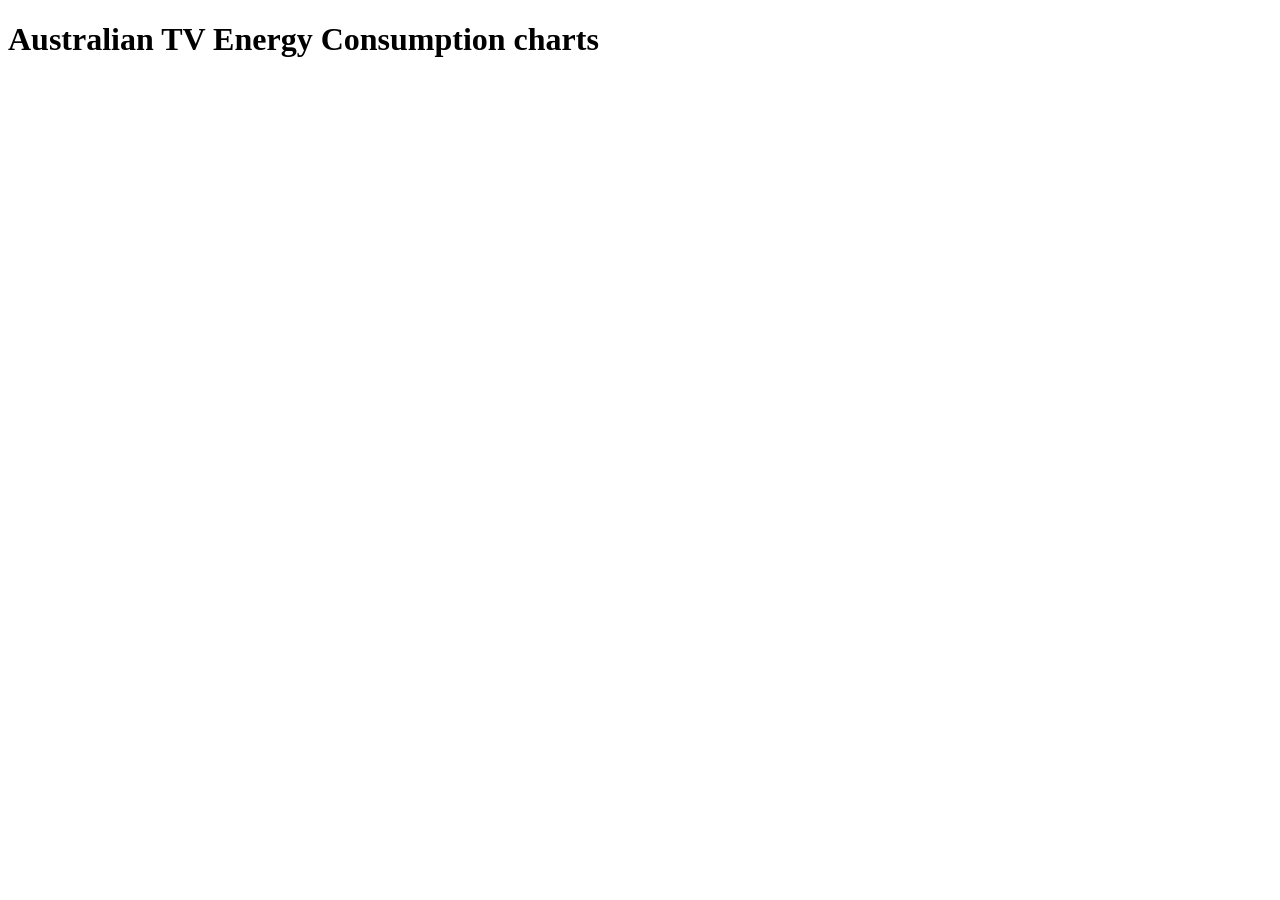
==== Exercise 5/index.html @ 24fc07c1 "bar chart done" ====
<!DOCTYPE html>
<html>
    <head>
        <meta charset="utf-8" />
        <meta name="viewport" content="width=device-width, initial-scale=1" />
        <!-- <link href="css/styles.css" rel="stylesheet">
        <script src="js/scripts.js" defer></script> -->
    </head>

    <body>

        <h1>Australian TV Energy Consumption charts</h1>
        <div id="scatter"></div>
        <div id="donut"></div>
        <div id="bar"></div>
        <div id="line"></div>
        <div class="legend-container"></div>
        </div>

        <!-- load scripts -->
        <script src="https://d3js.org/d3.v7.min.js"></script>
        <script src="js/shared-constants.js"></script>  
        <script src="js/scales.js"></script>  
        <script src="js/bar.js"></script>  
        <!-- <script src="js/donut-charts.js"></script>  
        <script src="js/stacked-bars.js"></script>   -->
        <script src="js/legend.js"></script>  
        <script src="js/load-data.js"></script>  

    </body>

</html>
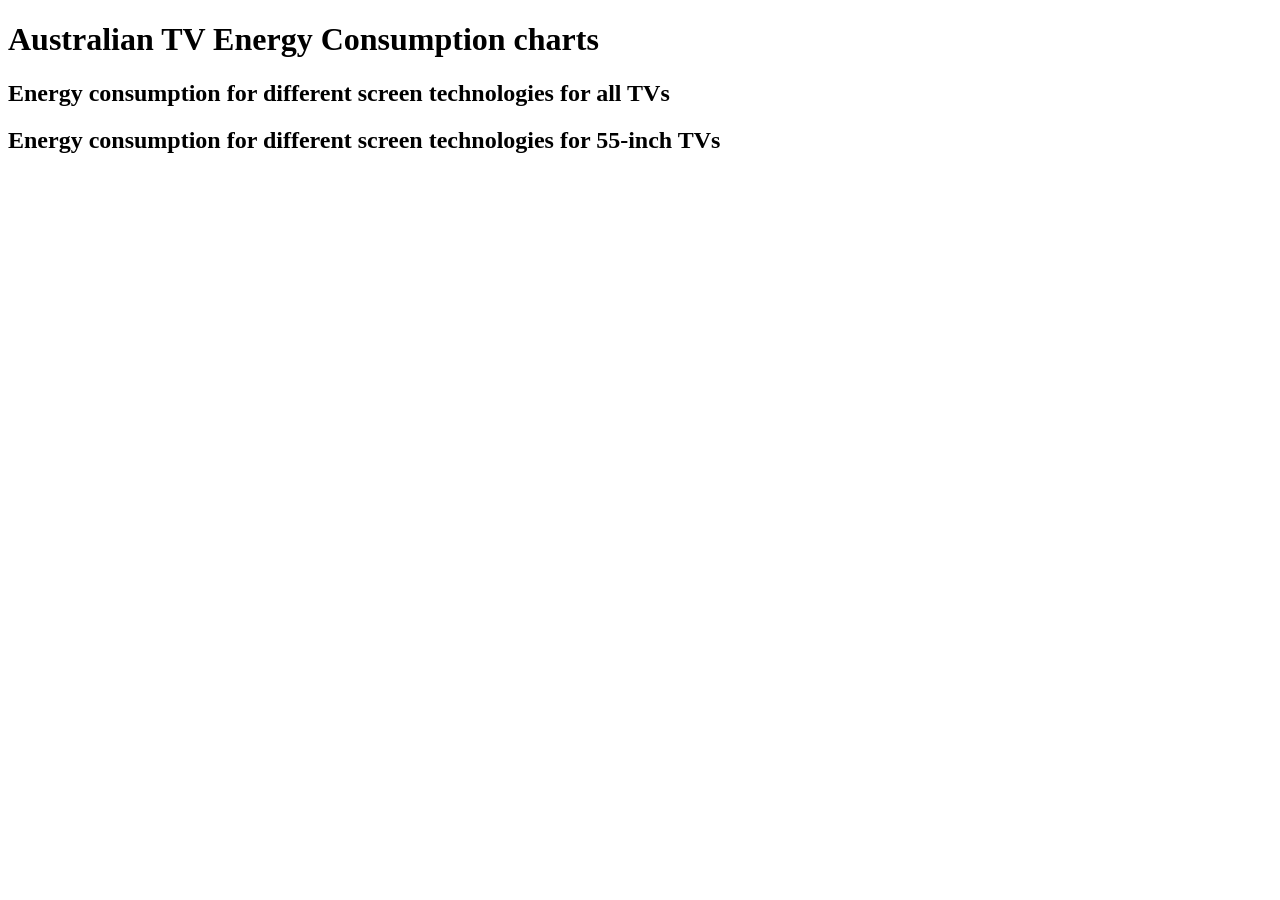
==== commit e08497df: "bar chart fix and donut" ====
--- a/Exercise 5/index.html
+++ b/Exercise 5/index.html
@@ -11,7 +11,9 @@
 
         <h1>Australian TV Energy Consumption charts</h1>
         <div id="scatter"></div>
+        <h2>Energy consumption for different screen technologies for all TVs</h2>
         <div id="donut"></div>
+        <h2>Energy consumption for different screen technologies for 55-inch TVs</h2>
         <div id="bar"></div>
         <div id="line"></div>
         <div class="legend-container"></div>
@@ -22,8 +24,8 @@
         <script src="js/shared-constants.js"></script>  
         <script src="js/scales.js"></script>  
         <script src="js/bar.js"></script>  
-        <!-- <script src="js/donut-charts.js"></script>  
-        <script src="js/stacked-bars.js"></script>   -->
+        <script src="js/donut.js"></script>  
+        <!-- <script src="js/stacked-bars.js"></script>   -->
         <script src="js/legend.js"></script>  
         <script src="js/load-data.js"></script>  
 
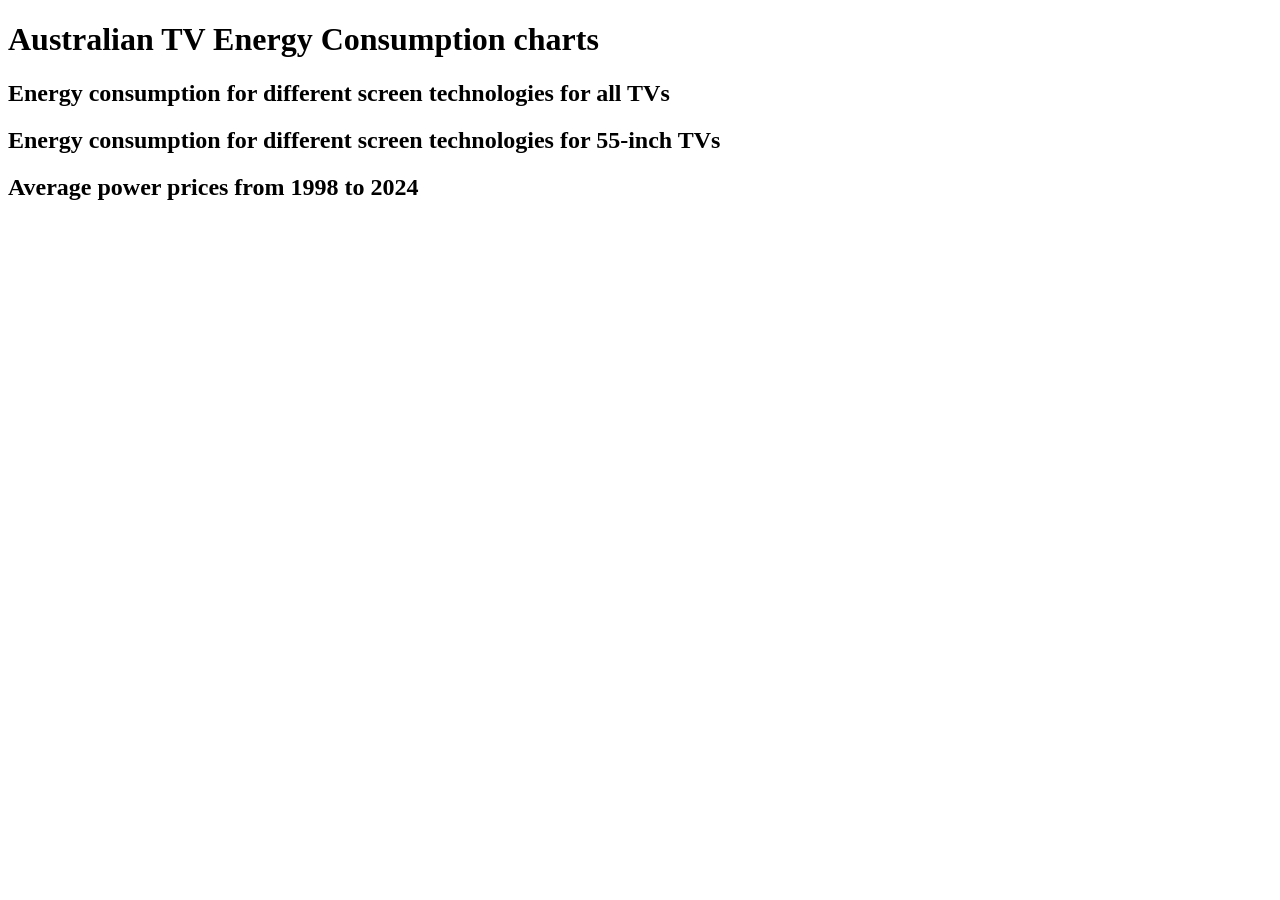
==== commit 4ef7697a: "line chart" ====
--- a/Exercise 5/index.html
+++ b/Exercise 5/index.html
@@ -15,6 +15,7 @@
         <div id="donut"></div>
         <h2>Energy consumption for different screen technologies for 55-inch TVs</h2>
         <div id="bar"></div>
+        <h2>Average power prices from 1998 to 2024</h2>
         <div id="line"></div>
         <div class="legend-container"></div>
         </div>
@@ -25,7 +26,7 @@
         <script src="js/scales.js"></script>  
         <script src="js/bar.js"></script>  
         <script src="js/donut.js"></script>  
-        <!-- <script src="js/stacked-bars.js"></script>   -->
+        <script src="js/line.js"></script>  
         <script src="js/legend.js"></script>  
         <script src="js/load-data.js"></script>  
 
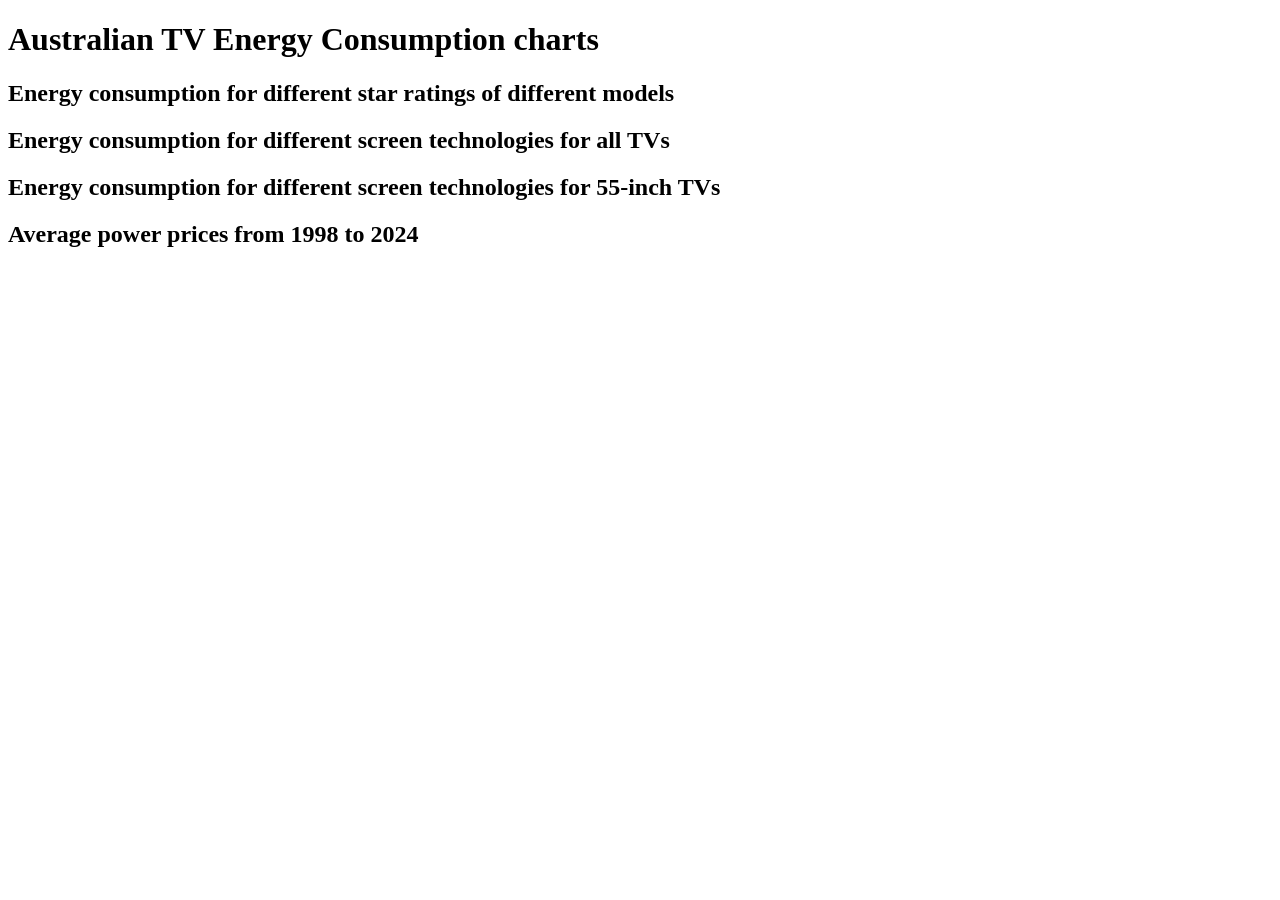
==== commit b1eecf36: "scatter" ====
--- a/Exercise 5/index.html
+++ b/Exercise 5/index.html
@@ -10,6 +10,7 @@
     <body>
 
         <h1>Australian TV Energy Consumption charts</h1>
+        <h2>Energy consumption for different star ratings of different models</h2>
         <div id="scatter"></div>
         <h2>Energy consumption for different screen technologies for all TVs</h2>
         <div id="donut"></div>
@@ -27,6 +28,7 @@
         <script src="js/bar.js"></script>  
         <script src="js/donut.js"></script>  
         <script src="js/line.js"></script>  
+        <script src="js/scatter.js"></script>  
         <script src="js/legend.js"></script>  
         <script src="js/load-data.js"></script>  
 
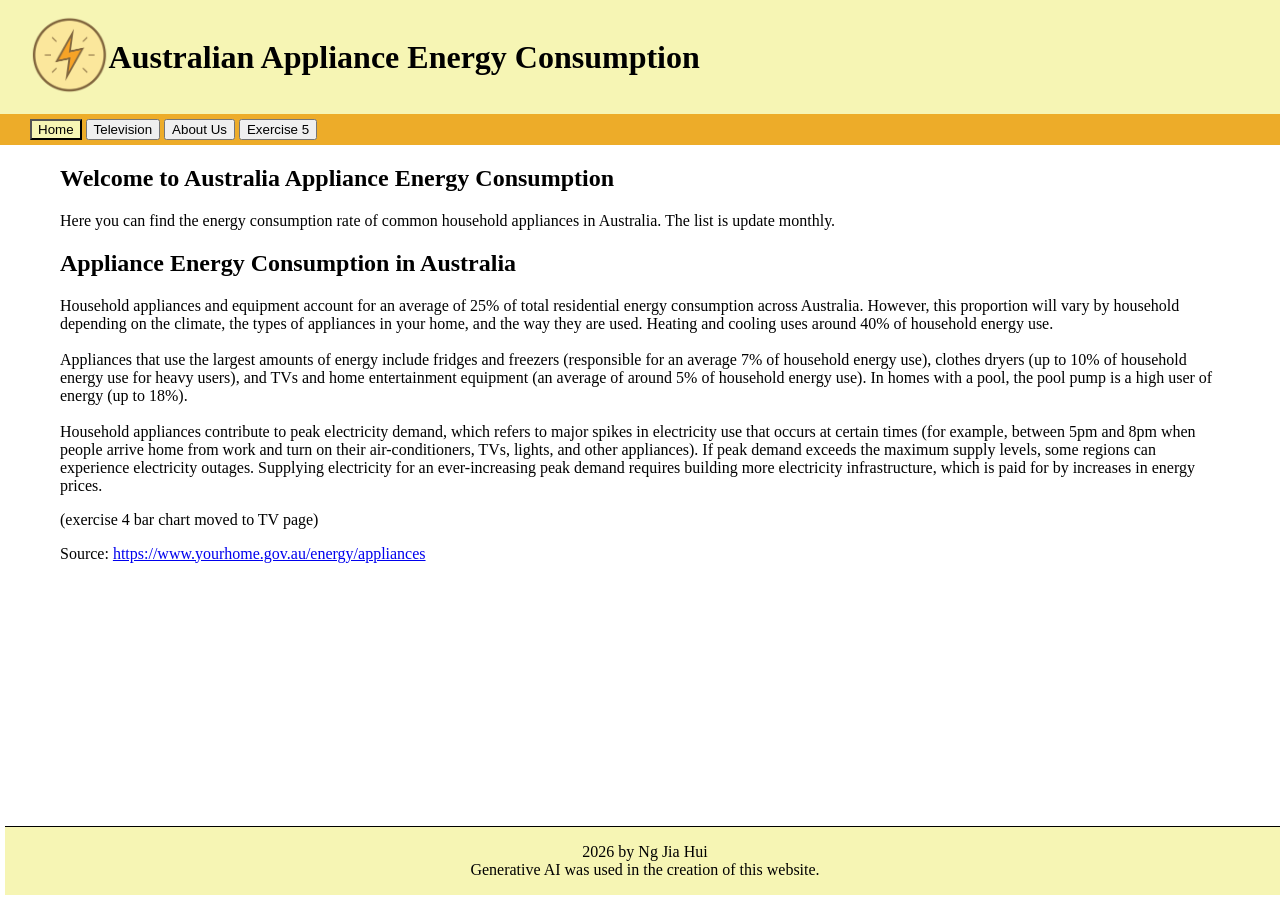
==== commit b183cb07: "interactions" ====
--- a/Exercise 5/index.html
+++ b/Exercise 5/index.html
@@ -3,26 +3,147 @@
     <head>
         <meta charset="utf-8" />
         <meta name="viewport" content="width=device-width, initial-scale=1" />
-        <!-- <link href="css/styles.css" rel="stylesheet">
-        <script src="js/scripts.js" defer></script> -->
+        <title>Appliance Energy Consumption Website</title>
+        <link href="css/styles.css" rel="stylesheet">
+        <script src="js/scripts.js" defer></script>
     </head>
 
     <body>
+        <header class="pageHeader" id="pageHeader">
+            <a href="index.html">
+                <img src="images/PowerIcon.png" style="height:5rem;" alt="site logo" id="header_logo">    
+            </a>
+            <h1>Australian Appliance Energy Consumption</h1>
+            
+        </header>
 
-        <h1>Australian TV Energy Consumption charts</h1>
-        <h2>Energy consumption for different star ratings of different models</h2>
-        <div id="scatter"></div>
-        <h2>Energy consumption for different screen technologies for all TVs</h2>
-        <div id="donut"></div>
-        <h2>Energy consumption for different screen technologies for 55-inch TVs</h2>
-        <div id="bar"></div>
-        <h2>Average power prices from 1998 to 2024</h2>
-        <div id="line"></div>
-        <div class="legend-container"></div>
-        </div>
+        <nav class="nav"> 
+            <button id="nav_home" class="selected" onclick="showPage('home')">Home</button>
+            <button id="nav_tv" onclick="showPage('tv')">Television</button>
+            <button id="nav_about" onclick="showPage('about')">About Us</button>
+            <button id="nav_ex5" onclick="showPage('ex5')">Exercise 5</button>
+        </nav>
+
+        <main>
+            
+            <section id="home" class="page">
+                <h1>Welcome to Australia Appliance Energy Consumption</h1>
+                <p>Here you can find the energy consumption rate of common household appliances in Australia. The list is update monthly.</p>
+
+                <h2>Appliance Energy Consumption in Australia</h2>
+                <p>Household appliances and equipment account for an average of 25% of total residential energy consumption across Australia. However, this proportion will vary by household depending on the climate, the types of appliances in your home, and the way they are used. Heating and cooling uses around 40% of household energy use.
+                <br><br>
+                Appliances that use the largest amounts of energy include fridges and freezers (responsible for an average 7% of household energy use), clothes dryers (up to 10% of household energy use for heavy users), and TVs and home entertainment equipment (an average of around 5% of household energy use). In homes with a pool, the pool pump is a high user of energy (up to 18%).
+                <br><br>
+                Household appliances contribute to peak electricity demand, which refers to major spikes in electricity use that occurs at certain times (for example, between 5pm and 8pm when people arrive home from work and turn on their air-conditioners, TVs, lights, and other appliances). If peak demand exceeds the maximum supply levels, some regions can experience electricity outages. Supplying electricity for an ever-increasing peak demand requires building more electricity infrastructure, which is paid for by increases in energy prices.
+                </p>
+                <p>(exercise 4 bar chart moved to TV page)</p>
+                <p>Source: <a href="https://www.yourhome.gov.au/energy/appliances">https://www.yourhome.gov.au/energy/appliances</a></p>
+
+            </section>
+            <section id="tv" class="page hidden">
+                <h1>TV</h1>
+                <p>(exercise 4.7 bar chart moved to screen technology section)</p>
+                <p>Depending on level of usage, TV may be a take up a portion of energy bills. However, that does not mean that we should stop watching TVs, but rather we should purchase energy efficient TVs so that we are able to continue watching TVs without putting a dent on our budget. However, there are so many TV models in the market that consumers get confused on how to select the most energy efficient TV. For example, according to the energy rating data for household appliances provided by the Australian government for our research (the data for TV is available at: <a href="https://data.gov.au/data/dataset/energy-rating-for-household-appliances/resource/93a615e5-935e-4713-a4b0-379e3f6dedc9">https://data.gov.au/data/dataset/energy-rating-for-household-appliances/resource/93a615e5-935e-4713-a4b0-379e3f6dedc9</a>), there are 4573 TV models in Australia currently available in the market. With so many models to choose from, how do consumers ensure that they are selecting the most energy efficient model to minimize their energy bills?
+                <br><br>
+                There are several factors that influences the energy consumption of TVs, including screen technology and screen size.</p>
+
+                <h2>Screen technology</h2>
+                <p>There are different screen technologies for TV, each with their own advantages and disadvantages in terms color accuracy and contrast, viewing angles, design etc. They also differ in terms of power consumption. So one of the most pressing question on a cost-conscious consumer's mind is: Which screen technology consumes the least energy to ensure low energy bills?
+                <br><br>
+                Online research would reveal that amongst the 3 most popular technologies, LCD, LED and OLED, OLED consumes the most energy while LED consumes the least energy. LCD is in the middle in terms of energy consumption. However, to get a definitive answer, it is better to investigate actual TV models in the market and compare the energy use. 
+                <br><br>
+                It is important to note that while provided by the Australian government, the dataset may not be complete and up-to-date. In addition, energy consumption may vary according to real world conditions. However, the dataset contains many information and thus is a useful starting point for our research purposes. To find average enery consumption for each screen technology, we will only require two data: screen technology and power consumption. In this dataset, there is only one screen technology column listing whether the TV model uses LCD, LCD(LED) or OLED. However, there are 3 seperate columns for power consumption:</p>
+
+                <ul>
+                    <li>Pasv_stnd_power: the amount of energy used by the appliance in passive standby power mode</li>
+                    <li>Act_stnd_power: the amount of energy used by the appliance in active standby power mode</li>
+                    <li>Avg_mode_power: the amount of energy used by the appliance when the television is in use.</li>
+                </ul>
+
+                <p>For simplicity's sake, we will be using avg_mode_power, which is the amount of energy used by the appliance when the television is in use, since how much power the TV consumes when it is switched on and actively in use is a more realistic indicator of energy use for an average consumer. We will get the mean value of avg_mode_power for each type of screen technology, and the screen technology with the lowest mean value will be the one that consumes the least energy. The results are as follows:</p>
+
+                <div class="responsive-svg-container">
+                    
+                </div>   
+
+                <p>The x-axis or colored bars represent different screen technologies, while the y-axis or height of the bars show the mean value of avg_mode_power for the specific type of screen technology.The results are rather surprising. As we can see from the bar chart above, instead of LCD consuming the least energy as we stated in the hypothesis, the screen technology with lowest energy consumption is actually LED (the left bar in blue), with the mean value of 86.04, followed by LCD (the middle bar in green) with mean value of 120.11, and finally OLED (the right bar in yellow) with mean value of 128.71. There is a difference of around 35 between LED and LCD, while only a small difference of around 8 between LCD and OLED. This shows that LED consumes significantly less energy than the two other types screen technology, so consumers should select LCD TV for more energy savings.
+                <br><br>
+                The following image shows the summary of this section: </p>
+
+                <img src="images/summary_tech.png" alt="Summary of relationship between screen technology and power consumption section" width="95%">
+
+                <h2>Screen Size</h2>
+                <p>Besides screen technology, another important consideration for consumers when selecting TV is the screen size. Generally speaking, bigger screen size will result in a better viewing experience, subject to the length and width of the room the TV will be placed in. However, as mentioned above, screen size is also one of the factors influencing energy consumption. So one question consumers will ask is: Will bigger screen size result in higher energy bills?
+                <br><br>
+                Logically speaking, bigger screen size should have higher power consumption, as there is a larger surface area that needs to emit light, so more electrical energy is required to transform into light energy. Since this is just a hypothesis based on logic, so to get a definitive answer, it is better to investigate actual TV models in the market and compare the energy use. Again, we can use the same energy rating data for household appliances provided by the Australian government used in the section above for our research.
+                <br><br>
+                To find average energy consumption for each screen size, we will only require two data: screen size and power consumption. Similar to section above, we will be using avg_mode_power, which is the amount of energy used by the appliance when the television is in use, since how much power the TV consumes when it is switched on and actively in use is a more realistic indicator of energy use for an average consumer. For screen size however, for the majority of the models we used the screen size advertised in the model name. For some models where we were unable to extract screens size from the model name, or if there is a difference larger than 5 inch between the extracted screen size from the model name and actual screen size, we used the actual screen size round up to the nearest integer is its screen size.
+                <br><br>    
+                We will get the mean value of avg_mode_power for each screen size, and plot the results in a line graph. A line graph is used because it can easily show the increase or decrease in avg_mode_power as the screen size increases. The results are as follows:</p>
+
+                <img src="images/datagraph_size.png" alt="Line graph showing the mean of energy use for each screen size." width="100%">   
+
+                <p>The x-axis represent the different screen sizes in increasing order, and each dot plotted on the graph is a screen size we extracted from the data. The y-axis or the height of the dot show the mean value of avg_mode_power for the specific screen size. As we can see from the line graph above, while it is not a clear straight line, there is a general upwards trend showing that there is indeed an increase in average power use as the screen size increases, so consumers should select smaller sized TV for more energy savings.
+                <br><br>
+                The following image shows the summary of this section: </p>
+
+                <img src="images/summary_size.png" alt="Summary of relationship between screen size and power consumption section" width="95%">
+
+                <h2>Star Rating</h2>
+                <p>From the sections above, we can see that selecting LCD TV with smaller screen sizes are most likely to result in the lowest power consumption. However, not everyone wants to buy LCD TVs, and consumers would also want to buy TV with bigger screen sizes for better viewing enjoyment. So these consumers will likely ask: Are there any other criteria to look for if I do not want LCD or smaller screen sizes? Not to mention the fact that there are many TV models in the market, with overlapping screen technologies and screen sizes. So consumers will also be likely to be confused and ask: If presented a choice between different models with the same screen technology and screen size, which model should I choose? 
+                <br><br>
+                Research indicates that we can use star rating levels to determine the energy efficiency of electrical appliances. The more stars an appliance has, the more energy efficient it is. We can investigate actual TV models in the market and compare the energy use for different star rating to determine if this is true. Again, we can use the same energy rating data for household appliances provided by the Australian government used in the section above for our research.
+                <br><br>
+                To find average energy consumption for each star rating, we will only require two data: star rating and power consumption. Similar to section above, we will be using avg_mode_power, which is the amount of energy used by the appliance when the television is in use, since how much power the TV consumes when it is switched on and actively in use is a more realistic indicator of energy use for an average consumer. For star rating, we will be using the data from column Star2, which lists the actual star rating of the television. 
+                <br><br>    
+                We will get the mean value of avg_mode_power for each star rating, and plot the results in a line graph. A line graph is used because it can easily show the increase or decrease in avg_mode_power as the star rating increases. The results are as follows:</p>
+
+                <img src="images/datagraph_star.png" alt="Line graph showing the mean of energy use for each star rating." width="100%">   
+
+                <p>The x-axis represent the different star ratings levels in increasing order, and each dot plotted on the graph is a star rating level. The y-axis or the height of the dot show the mean value of avg_mode_power for the specific star rating level. As we can see from the line above, while it is not a clear straight like, there is a general downwards trend showing that there is indeed an decrease in average power use as the star rating increases, so consumers should select TVs with higher star ratings for better energy efficiency and lower power consumption.
+                <br><br>
+                The following image shows the summary of this section: </p>
+
+                <img src="images/summary_star.png" alt="Summary of relationship between star rating and power consumption section" width="95%">
+
+                <h2>Conclusion</h2>
+                <p>In general, power consumption of TV is affected by screen size and screen technology. The screen technology with lowest power consumption is LCD, followed by LED and OLED. The smaller the screen size, the lower the power consumption. However, this does not mean that consumers should restrict themselves to only LCD TVs with small screen sizes. In fact, a better indicator of power consumption would be to look at the star rating. The more stars or the higher the star rating, the lower the power consumption. Consumers can purchase TV with any screen technology and screen size as long as the model has a high star rating.
+
+                The following image shows the storyboard of this page: </p>
+
+                <img src="images/storyboard_main.png" alt="Storyboard of how information in this page is presented to user." width="95%">
+                </p>
+            </section>
+            
+            <section id="about" class="page hidden">
+                <h1>About us</h1>
+                <p>We are the Australia Consumer Group.</p>
+            </section>
+
+            <section id="ex5" class="page hidden">
+                <h1>Exercise 5: Australian TV Energy Consumption charts</h1>
+                <h2>Energy consumption for different star ratings of different models</h2>
+                <div id="scatter"></div>
+                <h2>Energy consumption for different screen technologies for all TVs</h2>
+                <div id="donut"></div>
+                <h2>Energy consumption for different screen technologies for 55-inch TVs</h2>
+                <div id="bar"></div>
+                <h2>Average power prices from 1998 to 2024</h2>
+                <div id="line"></div>
+                </div>
+                <br><br><br><br>
+            </section>
+
+            
+        </main>
+        <footer>
+            <p id="footer_text">2026 by Ng Jia Hui<br>Generative AI was used in the creation of this website.</p>
+        </footer>
 
         <!-- load scripts -->
         <script src="https://d3js.org/d3.v7.min.js"></script>
+        <script src="js/d3.js"></script>  
         <script src="js/shared-constants.js"></script>  
         <script src="js/scales.js"></script>  
         <script src="js/bar.js"></script>  
@@ -31,7 +152,5 @@
         <script src="js/scatter.js"></script>  
         <script src="js/legend.js"></script>  
         <script src="js/load-data.js"></script>  
-
     </body>
-
 </html> 
--- a/Exercise 5/css/styles.css
+++ b/Exercise 5/css/styles.css
@@ -0,0 +1,54 @@
+body {
+  margin: 0px; 
+}
+
+header{
+  margin: 0; 
+  background-color: #f6f5b4;
+  padding: 15px 30px;
+  display: flex;            
+  justify-content: left; 
+  align-items: center;
+}
+ 
+nav {
+  padding: 5px 30px; 
+  background-color: #edac29;
+}
+
+.selected{
+  background-color: #f6f5b4;
+}
+
+main {
+  padding: 0px 60px;
+}
+
+
+.hidden {
+  display: none;
+}
+
+
+footer {
+  position: fixed;
+  bottom: 0;
+  width: 100%;              
+  border-top: 1px solid black;
+  margin: 5px;
+  padding: 0;
+  background-color: #f6f5b4;
+  display: flex;            
+  justify-content: center;  
+}
+
+#footer_text {
+  text-align: center;
+}
+
+
+.responsive-svg-container {
+    margin-right: auto;
+    margin-left: auto;
+    width: 100%;
+}
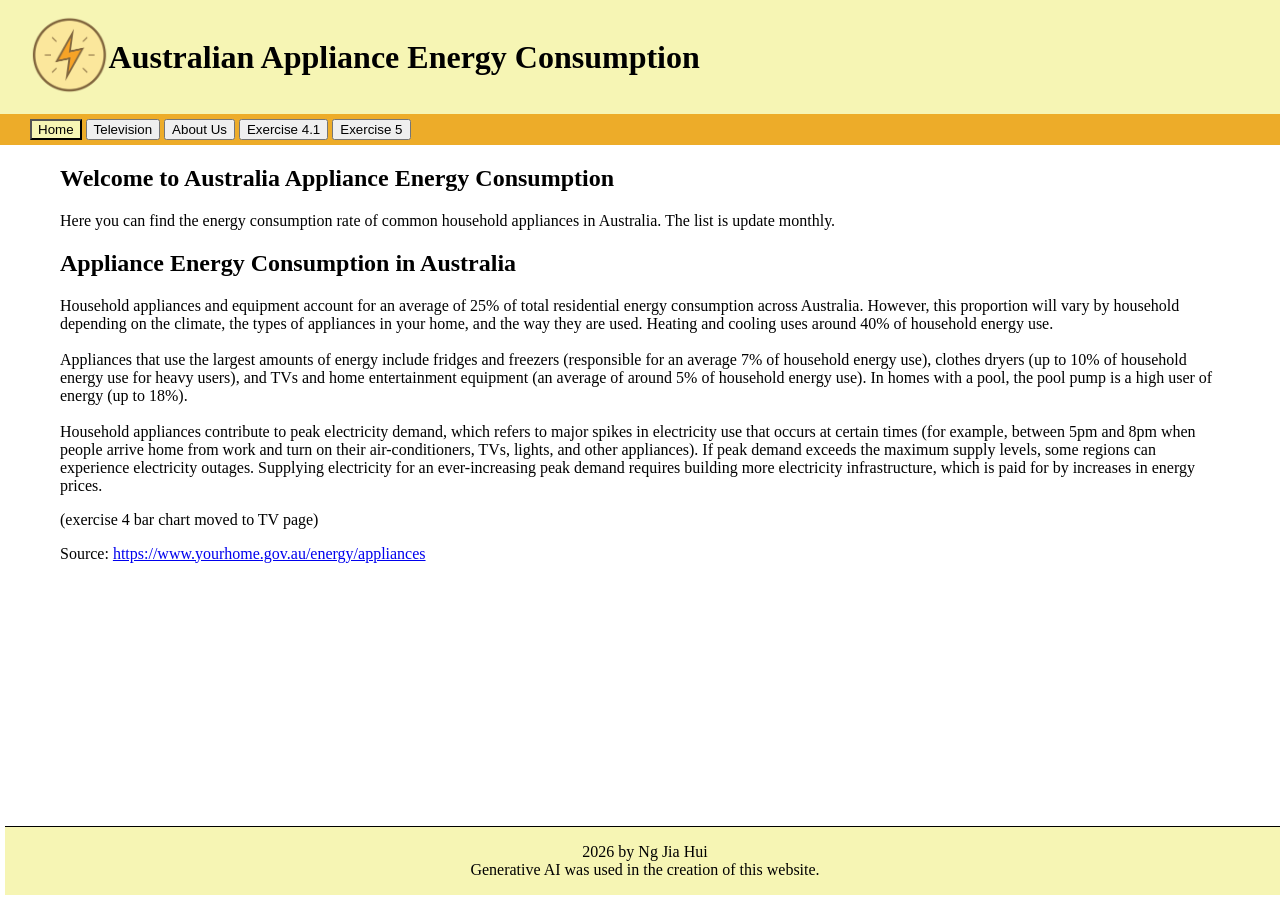
==== commit 71adca59: "add ex4.1 to main tv page" ====
--- a/Exercise 5/index.html
+++ b/Exercise 5/index.html
@@ -21,6 +21,7 @@
             <button id="nav_home" class="selected" onclick="showPage('home')">Home</button>
             <button id="nav_tv" onclick="showPage('tv')">Television</button>
             <button id="nav_about" onclick="showPage('about')">About Us</button>
+            <button id="nav_ex4.1" onclick="showPage('ex4.1')">Exercise 4.1</button>
             <button id="nav_ex5" onclick="showPage('ex5')">Exercise 5</button>
         </nav>
 
@@ -120,7 +121,131 @@
                 <h1>About us</h1>
                 <p>We are the Australia Consumer Group.</p>
             </section>
-
+            <section id="ex4.1" class="page hidden">
+                <h1>SVG image</h1>
+                    <h2>Custom 1:</h2>
+                    <svg width="600" height="400">  
+                        <!-- sky -->
+                        <rect width="100%" height="70%" fill="deepskyblue" />
+                        <!-- grass -->
+                        <rect width="100%" height="50%" y="70%" fill="green" />
+                        <!-- house and path -->
+                        <g transform="translate(230,130)">
+                            <!-- roof -->
+                            <polygon points="70,0 0,50 140,50" fill="peru" />
+                            <!-- house main body -->
+                            <rect width="100" height="100" x="20" y="50" fill="saddlebrown" />
+                            <!-- door -->
+                            <rect width="20" height="50" x="60" y="100" fill="peru" />
+                            <!-- door handle -->
+                            <circle cx="75" cy="125" r="2" fill="black" />
+                            <!-- chimney -->
+                            <rect width="20" height="50" x="90" y="-20" fill="peru" />
+                            <!-- windows -->
+                            <g transform="translate(40,60)" fill="deepskyblue">
+                                <rect width="20" height="20"  />
+                                <rect width="20" height="20" x="40" />
+                            </g>
+                            <!-- text -->
+                            <text x="130" y="120" font-size="30" text-anchor="start" fill="black">House</text> 
+                            <!-- path -->
+                            <g>
+                                <path d="M 60 150  Q 0 180 20 200   Q 100 250 10 300" fill="none" stroke="goldenrod" stroke-width="3" />
+                                <g transform="translate(30,0)">
+                                    <path d="M 50 150  Q 0 180 20 200   Q 100 250 70 300" fill="none" stroke="goldenrod" stroke-width="3" />
+                                </g>
+                            </g>
+                        </g>
+                        <!-- tree -->
+                        <g transform="translate(40,80)">
+                            <line x1="65" y1="100" x2="65" y2="200" stroke="saddlebrown" stroke-width="10" />
+                            <g fill="forestgreen" >
+                                <ellipse cx="65" cy="100" rx="50" ry="15" />
+                                <ellipse cx="65" cy="75" rx="40" ry="15" />
+                                <ellipse cx="65" cy="50" rx="30" ry="15" />     
+                            </g>
+                        </g>
+                        <!-- sun -->
+                        <circle cx="450" cy="70" r="40" fill="yellow" />
+                    </svg>
+                    <h2>Custom 2:</h2>
+                    <svg width="600" height="400">  
+                        <!-- sky -->
+                        <rect width="100%" height="70%" fill="deepskyblue" />
+                        <!-- grass -->
+                        <rect width="100%" height="50%" y="70%" fill="green" />
+
+                        <!-- house and path -->
+                        <g transform="translate(230,130)">
+                            <!-- roof -->
+                            <polygon points="70,0 0,50 140,50" fill="peru" />
+                            <!-- house main body -->
+                            <rect width="100" height="100" x="20" y="50" fill="saddlebrown" />
+                            <!-- door -->
+                            <rect width="20" height="50" x="60" y="100" fill="peru" />
+                            <!-- door handle -->
+                            <circle cx="75" cy="125" r="2" fill="black" />
+                            <!-- chimney -->
+                            <rect width="20" height="50" x="90" y="-20" fill="peru" />
+                            <!-- chimney smoke -->
+                            <path d="M 102 -20  Q 80 -40 105 -60 Q 130 -80 80 -110   " fill="none" stroke="lightgrey" stroke-width="5" />
+                            <!-- windows -->
+                            <g transform="translate(40,70)" fill="deepskyblue">
+                                <rect width="20" height="20"  />
+                                <rect width="20" height="20" x="40" />
+                            </g>
+                            <!-- text -->
+                            <text x="130" y="120" font-size="30" text-anchor="start" fill="black">House</text> 
+                            <!-- path -->
+                            <g>
+                                <path d="M 60 150  Q 0 180 20 200   Q 100 250 10 300" fill="none" stroke="goldenrod" stroke-width="3" />
+                                <g transform="translate(40,0)">
+                                    <path d="M 50 150  Q 0 180 20 200   Q 100 250 80 300" fill="none" stroke="goldenrod" stroke-width="3" />
+                                </g>
+                            </g>
+                        </g>
+
+                        <!-- tree -->
+                        <g transform="translate(40,80)">
+                            <line x1="65" y1="100" x2="65" y2="200" stroke="saddlebrown" stroke-width="20" />
+                            <g fill="greenyellow" >
+                                <ellipse cx="65" cy="100" rx="50" ry="15" />
+                                <ellipse cx="65" cy="75" rx="40" ry="15" />
+                                <ellipse cx="65" cy="50" rx="30" ry="15" />     
+                            </g>
+                        </g>
+
+                        <!-- sun -->
+                        <circle cx="450" cy="70" r="40" fill="yellow" />
+
+                    </svg>
+                </div>
+                <div>
+                    <h2>SVG coordinate system</h2>
+                    <p>circle:</p>
+                    <img src="images/circle.png" >
+                    <p>Ellipse:</p>
+                    <img src="images/ellipse.png" >
+                    <p>Line:</p>
+                    <img src="images/line.png" >
+                    <p>path:</p>
+                    <img src="images/path.png" >
+                    <p>Polygon:</p>
+                    <img src="images/polygon.png" >
+                    <p>Rectangle:</p>
+                    <img src="images/rectangle.png" >
+                    <p>Text:</p>
+                    <img src="images/text.png" >
+                </div>
+
+                <div>
+                    <h2>DOM</h2>
+                    <img src="images/dom_screenshot.png" >
+                </div>
+                
+
+
+            </section>
             <section id="ex5" class="page hidden">
                 <h1>Exercise 5: Australian TV Energy Consumption charts</h1>
                 <h2>Energy consumption for different star ratings of different models</h2>
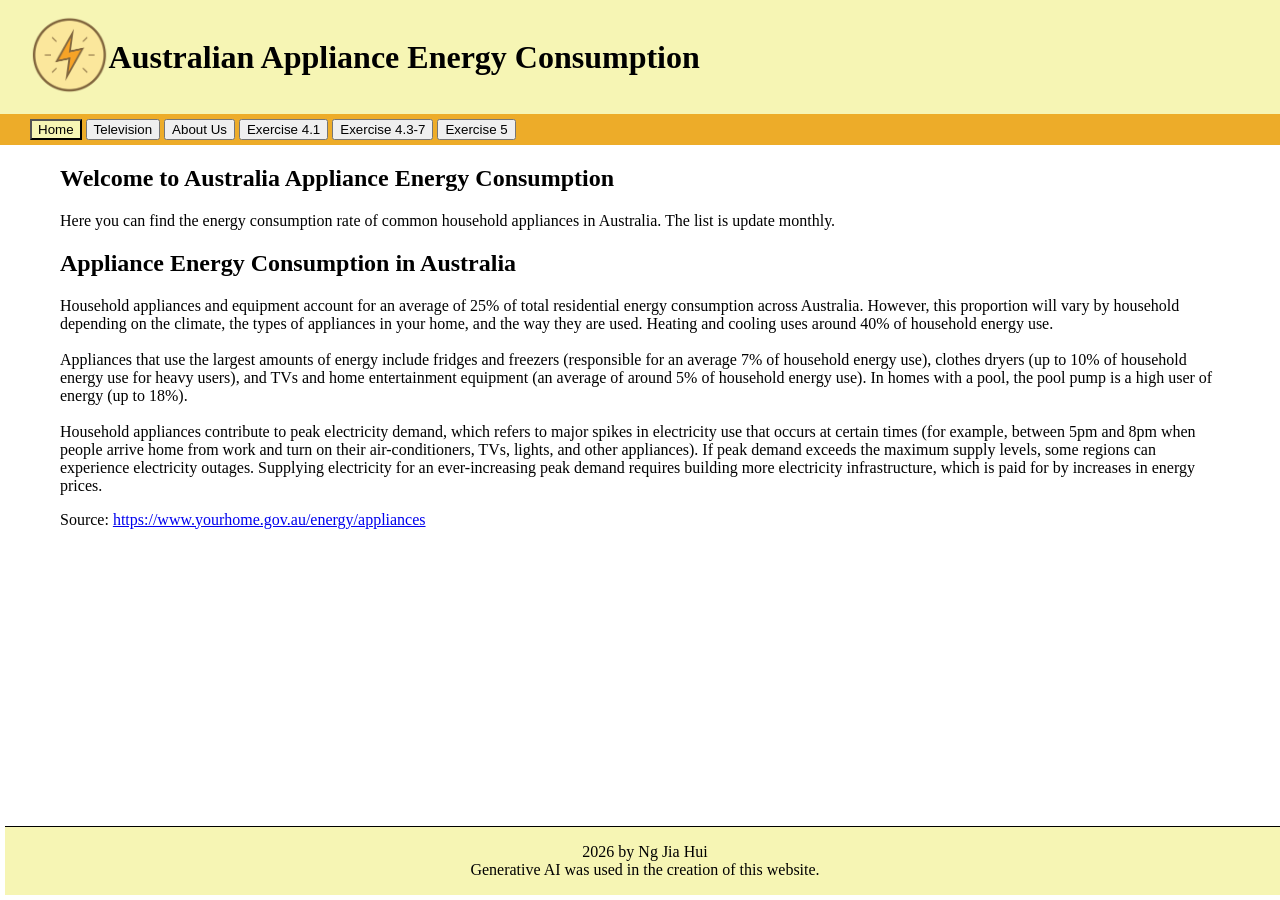
==== commit 28479351: "moving 4.3-7 to new page" ====
--- a/Exercise 5/index.html
+++ b/Exercise 5/index.html
@@ -21,7 +21,8 @@
             <button id="nav_home" class="selected" onclick="showPage('home')">Home</button>
             <button id="nav_tv" onclick="showPage('tv')">Television</button>
             <button id="nav_about" onclick="showPage('about')">About Us</button>
-            <button id="nav_ex4.1" onclick="showPage('ex4.1')">Exercise 4.1</button>
+            <button id="nav_ex4-1" onclick="showPage('ex4-1')">Exercise 4.1</button>
+            <button id="nav_ex4-3" onclick="showPage('ex4-3')">Exercise 4.3-7</button>
             <button id="nav_ex5" onclick="showPage('ex5')">Exercise 5</button>
         </nav>
 
@@ -38,13 +39,11 @@
                 <br><br>
                 Household appliances contribute to peak electricity demand, which refers to major spikes in electricity use that occurs at certain times (for example, between 5pm and 8pm when people arrive home from work and turn on their air-conditioners, TVs, lights, and other appliances). If peak demand exceeds the maximum supply levels, some regions can experience electricity outages. Supplying electricity for an ever-increasing peak demand requires building more electricity infrastructure, which is paid for by increases in energy prices.
                 </p>
-                <p>(exercise 4 bar chart moved to TV page)</p>
                 <p>Source: <a href="https://www.yourhome.gov.au/energy/appliances">https://www.yourhome.gov.au/energy/appliances</a></p>
 
             </section>
             <section id="tv" class="page hidden">
                 <h1>TV</h1>
-                <p>(exercise 4.7 bar chart moved to screen technology section)</p>
                 <p>Depending on level of usage, TV may be a take up a portion of energy bills. However, that does not mean that we should stop watching TVs, but rather we should purchase energy efficient TVs so that we are able to continue watching TVs without putting a dent on our budget. However, there are so many TV models in the market that consumers get confused on how to select the most energy efficient TV. For example, according to the energy rating data for household appliances provided by the Australian government for our research (the data for TV is available at: <a href="https://data.gov.au/data/dataset/energy-rating-for-household-appliances/resource/93a615e5-935e-4713-a4b0-379e3f6dedc9">https://data.gov.au/data/dataset/energy-rating-for-household-appliances/resource/93a615e5-935e-4713-a4b0-379e3f6dedc9</a>), there are 4573 TV models in Australia currently available in the market. With so many models to choose from, how do consumers ensure that they are selecting the most energy efficient model to minimize their energy bills?
                 <br><br>
                 There are several factors that influences the energy consumption of TVs, including screen technology and screen size.</p>
@@ -64,7 +63,7 @@
 
                 <p>For simplicity's sake, we will be using avg_mode_power, which is the amount of energy used by the appliance when the television is in use, since how much power the TV consumes when it is switched on and actively in use is a more realistic indicator of energy use for an average consumer. We will get the mean value of avg_mode_power for each type of screen technology, and the screen technology with the lowest mean value will be the one that consumes the least energy. The results are as follows:</p>
 
-                <div class="responsive-svg-container">
+                <img src="images/datagraph_tech.png" alt="Bar chart showing the mean of energy use when the tv is in use for each screen technology.">   
                     
                 </div>   
 
@@ -121,7 +120,7 @@
                 <h1>About us</h1>
                 <p>We are the Australia Consumer Group.</p>
             </section>
-            <section id="ex4.1" class="page hidden">
+            <section id="ex4-1" class="page hidden">
                 <h1>SVG image</h1>
                     <h2>Custom 1:</h2>
                     <svg width="600" height="400">  
@@ -246,6 +245,23 @@
 
 
             </section>
+            <section id="ex4-3" class="page hidden">
+                <h1>Exercise 4.3</h1>
+                <div class="responsive-svg-container" id="ex4-3-responsive-svg-container">
+                </div>
+                <h1>Exercise 4.4</h1>
+                <div class="responsive-svg-container" id="ex4-4-responsive-svg-container">
+                </div>
+                <h1>Exercise 4.5</h1>
+                <div class="responsive-svg-container" id="ex4-5-responsive-svg-container">
+                </div>
+                <h1>Exercise 4.6</h1>
+                <div class="responsive-svg-container" id="ex4-6-responsive-svg-container">
+                </div>
+                <h1>Exercise 4.7</h1>
+                <div class="responsive-svg-container" id="ex4-7-responsive-svg-container">
+                </div>
+            </section>
             <section id="ex5" class="page hidden">
                 <h1>Exercise 5: Australian TV Energy Consumption charts</h1>
                 <h2>Energy consumption for different star ratings of different models</h2>
@@ -259,7 +275,7 @@
                 </div>
                 <br><br><br><br>
             </section>
-
+            <br><br><br><br><br><br><br><br>
             
         </main>
         <footer>
--- a/Exercise 5/css/styles.css
+++ b/Exercise 5/css/styles.css
@@ -51,4 +51,5 @@
     margin-right: auto;
     margin-left: auto;
     width: 100%;
+    max-width: 1200px;
 }
